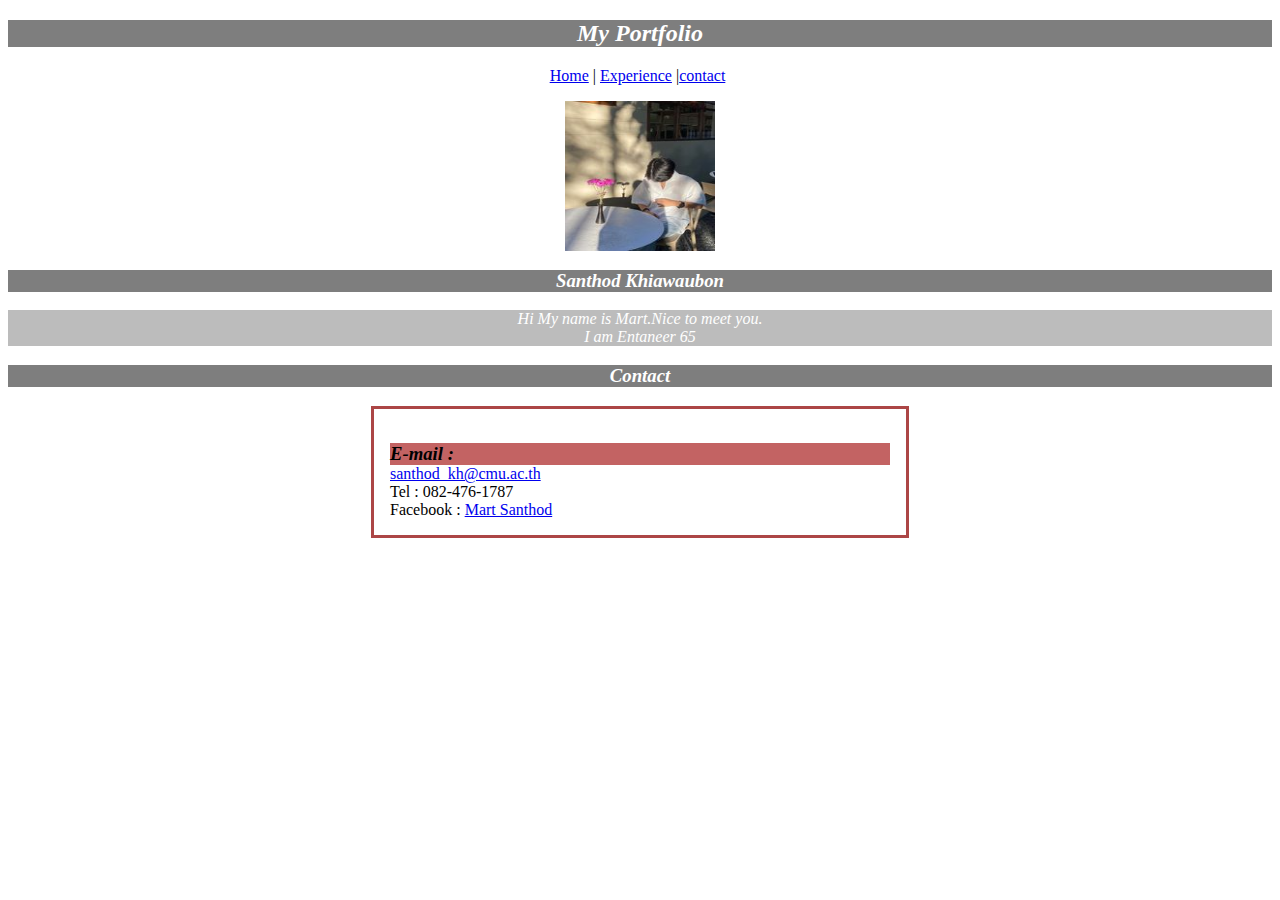
==== contact.html @ 1caf9d8d "My Portfolio" ====
<!DOCTYPE html>
<html lang="en">
  <head>
    <meta charset="UTF-8" />
    <meta name="viewport" content="width=device-width, initial-scale=1.0" />
    <link rel="stylesheet" href="style.css" />
    <title>My Portfolio</title>
  </head>
  <body>
    <h2 class="header">My Portfolio</h2>
    <p style="text-align: center; margin-right: 5px">
      <a href="index.html">Home</a> |
      <a href="exp.html">Experience</a>
      |<a href="contact.html">contact</a>
    </p>

    <a href="https://www.instagram.com/blackcatnevercry/" target="_blank"
      ><img
        src="imges/imagcon.jpg"
        width="150"
        height="150"
        style="margin-left: auto; display: block; margin-right: auto"
    /></a>

    <h3 class="header">Santhod Khiawaubon</h3>
    <p class="paragrap">
      Hi My name is Mart.Nice to meet you.<br />I am Entaneer 65
    </p>
    <h3 class="header">Contact</h3>
    <div class="skill-container">
      <h3>E-mail :</h3>

      <a href="mailto:santhod_kh@cmu.ac.th"> santhod_kh@cmu.ac.th </a>
      <br />
      Tel : 082-476-1787 <br />
      Facebook :
      <a href="https://web.facebook.com/santhod.khiawaubon/">Mart Santhod</a>
    </div>
  </body>
</html>
---- style.css ----
.header {
  text-align: center;
  color: rgb(255, 255, 255);
  background-color: rgba(0, 0, 0, 0.507);
  font-style: italic;
}

.paragrap {
  text-align: center;
  background-color: rgba(118, 118, 118, 0.486);
  margin-left: auto;
  margin-right: auto;
  color: rgb(255, 255, 255);
  font-style: italic;
}
.skill-container {
  border: solid rgba(140, 0, 0, 0.727);
  width: 500px;
  margin-left: auto;
  margin-right: auto;
  padding: 16px;
  margin-bottom: 8px;
}

.skill-container > h3 {
  color: rgb(0, 0, 0);
  background-color: rgba(157, 0, 0, 0.611);
  margin-bottom: auto;
  font-style: italic;
}

body {
  background-image: url(https://media.tenor.com/3DLDSBPczisAAAAd/chainsaw-man-denji.gif://media.tenor.com/pmxEeEDSBUYAAAAC/chainsaw-man-denji.gif);
  background-repeat: no-repeat;
  background-attachment: fixed;
  background-size: 100% 100%;
}

/* .page {
  text-align: center;
  background-color: black;
  font-style: italic;
} */

.imgcon {
  background-image: url(https://www.instagram.com/p/Csta2_opK8NFnsvpSpMwB1ZYkG8OJ7HIIB8wmc0/);
}
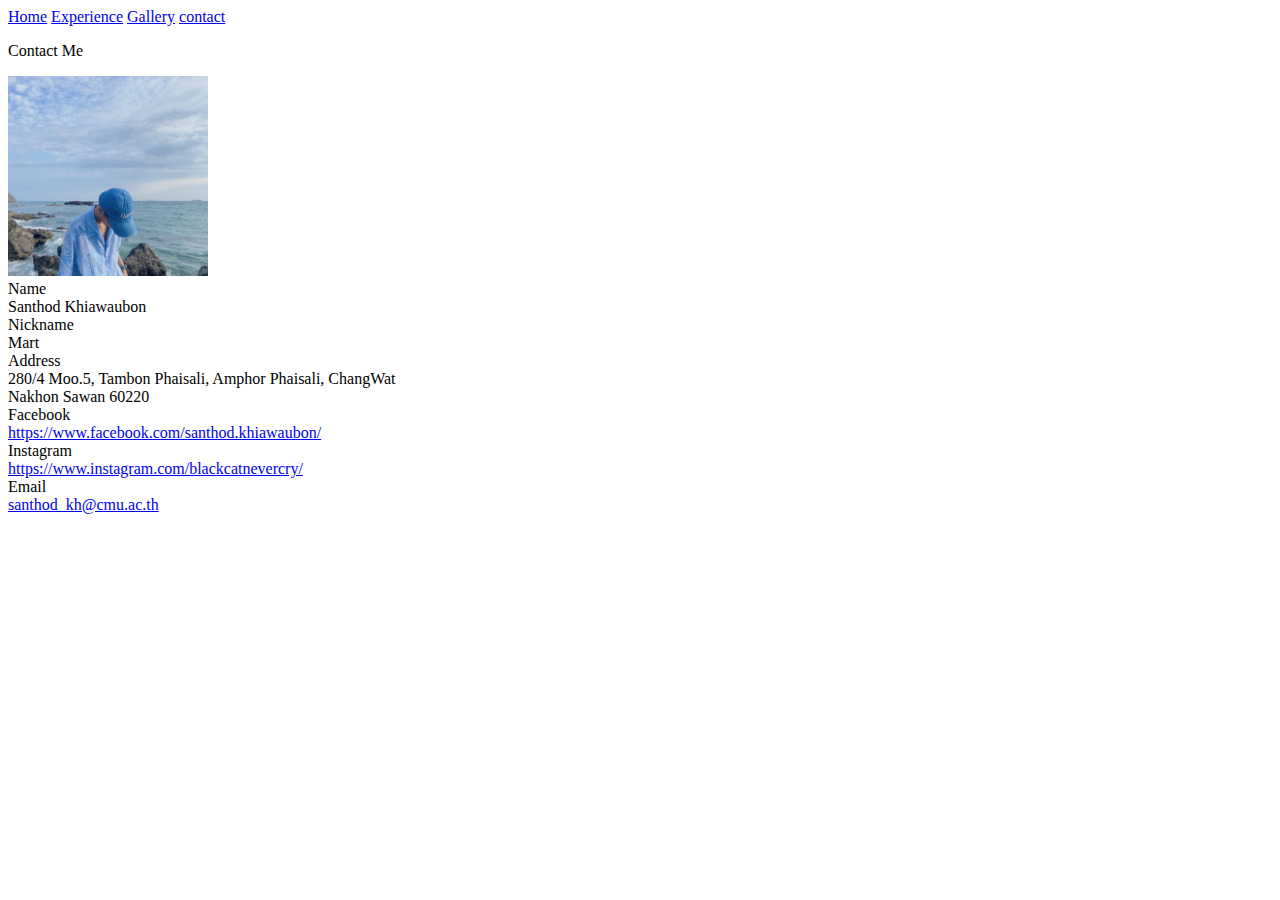
==== commit 411c21d8: "web v.3" ====
--- a/contact.html
+++ b/contact.html
@@ -3,38 +3,114 @@
   <head>
     <meta charset="UTF-8" />
     <meta name="viewport" content="width=device-width, initial-scale=1.0" />
+    <link
+      href="https://cdn.jsdelivr.net/npm/bootstrap@5.0.2/dist/css/bootstrap.min.css"
+      rel="stylesheet"
+      integrity="sha384-EVSTQN3/azprG1Anm3QDgpJLIm9Nao0Yz1ztcQTwFspd3yD65VohhpuuCOmLASjC"
+      crossorigin="anonymous"
+    />
     <link rel="stylesheet" href="style.css" />
     <title>My Portfolio</title>
   </head>
   <body>
-    <h2 class="header">My Portfolio</h2>
-    <p style="text-align: center; margin-right: 5px">
-      <a href="index.html">Home</a> |
-      <a href="exp.html">Experience</a>
-      |<a href="contact.html">contact</a>
-    </p>
+    <div class="d-flex justify-content-center gap-5 fw-bold my-4">
+      <a
+        href="index.html"
+        class="btn btn-outline-light"
+        role="button"
+        data-bs-toggle="button"
+        >Home</a
+      >
+      <a
+        href="exp.html"
+        class="btn btn-outline-light"
+        role="button"
+        data-bs-toggle="button"
+        >Experience</a
+      >
+      <a
+        href="Gallery.html"
+        class="btn btn-outline-light"
+        role="button"
+        data-bs-toggle="button"
+        >Gallery</a
+      >
+      <a
+        href="contact.html"
+        class="btn btn-outline-light"
+        role="button"
+        data-bs-toggle="button"
+        >contact</a
+      >
+    </div>
 
-    <a href="https://www.instagram.com/blackcatnevercry/" target="_blank"
-      ><img
-        src="imges/imagcon.jpg"
-        width="150"
-        height="150"
-        style="margin-left: auto; display: block; margin-right: auto"
-    /></a>
+    <p class="text-center fs-3">Contact Me</p>
+    <div
+      style="max-width: 700px"
+      class="mx-auto d-flex justify-content-center align-items-center gap-4 flex-wrap"
+    >
+      <div>
+        <img
+          src="imges/1.jpg"
+          class="rounded-circle"
+          width="200px"
+          height="200px"
+          style="object-fit: cover"
+        />
+      </div>
 
-    <h3 class="header">Santhod Khiawaubon</h3>
-    <p class="paragrap">
-      Hi My name is Mart.Nice to meet you.<br />I am Entaneer 65
-    </p>
-    <h3 class="header">Contact</h3>
-    <div class="skill-container">
-      <h3>E-mail :</h3>
+      <div class="vstack gap-2" style="max-width: 400px">
+        <div class="d-flex">
+          <div style="min-width: 100px" class="fw-semibold">Name</div>
+          <span class="text-light">Santhod Khiawaubon</span>
+        </div>
 
-      <a href="mailto:santhod_kh@cmu.ac.th"> santhod_kh@cmu.ac.th </a>
-      <br />
-      Tel : 082-476-1787 <br />
-      Facebook :
-      <a href="https://web.facebook.com/santhod.khiawaubon/">Mart Santhod</a>
+        <div class="d-flex">
+          <div style="min-width: 100px" class="fw-semibold">Nickname</div>
+          <span class="text-light">Mart</span>
+        </div>
+
+        <div class="d-flex">
+          <div style="min-width: 100px" class="fw-semibold">Address</div>
+          <span class="text-light">
+            280/4 Moo.5, Tambon Phaisali, Amphor Phaisali, ChangWat Nakhon Sawan
+            60220</span
+          >
+        </div>
+
+        <div class="d-flex">
+          <div style="min-width: 100px" class="fw-semibold">Facebook</div>
+          <span class="text-light">
+            <a
+              href="https://www.facebook.com/santhod.khiawaubon/"
+              target="_blank"
+              rel="noreferrer"
+            >
+              https://www.facebook.com/santhod.khiawaubon/
+            </a>
+          </span>
+        </div>
+
+        <div class="d-flex">
+          <div style="min-width: 100px" class="fw-semibold">Instagram</div>
+          <span class="text-light">
+            <a
+              href="https://www.instagram.com/blackcatnevercry/"
+              target="_blank"
+              rel="noreferrer"
+            >
+              https://www.instagram.com/blackcatnevercry/
+            </a>
+          </span>
+        </div>
+
+        <div class="d-flex">
+          <div style="min-width: 100px" class="fw-semibold">Email</div>
+          <span class="text-light">
+            <a href="mailto: santhod_kh@cmu.ac.th"> santhod_kh@cmu.ac.th </a>
+          </span>
+        </div>
+      </div>
     </div>
   </body>
 </html>
